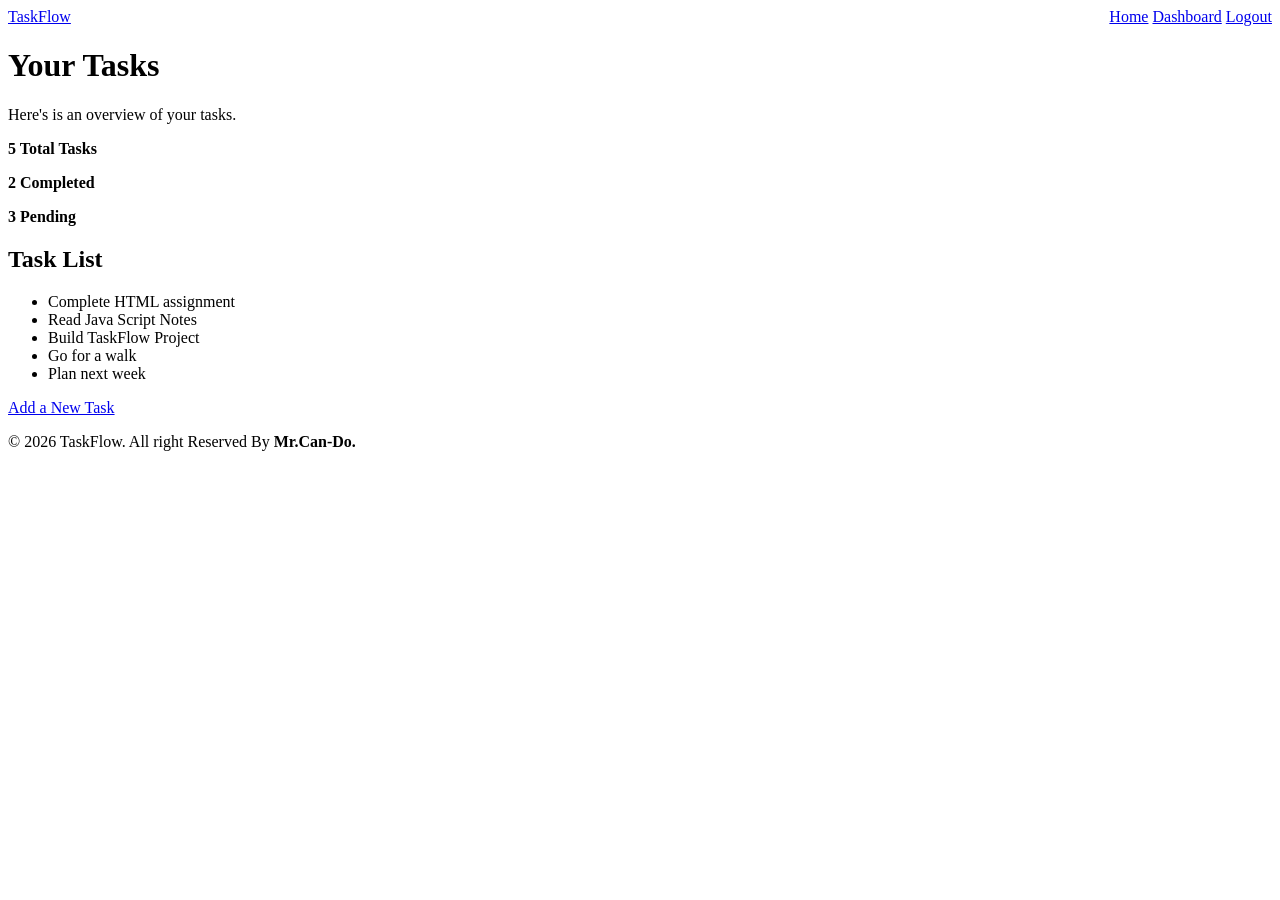
==== frontend/dashboard.html @ 13117b56 "First html Taskflow files" ====
<!doctype html>
<html>
  <head>
    <title>Dashboard.html</title>
  </head>
  <body>
    <a href="Dashboard.html">TaskFlow</a>

    <span style="float: Right">
      <a href="index.html">Home</a>
      <a href="dashboard.html">Dashboard</a>
      <a href="login.html">Logout</a>
    </span>

    <h1>Your Tasks</h1>
    <p>Here's is an overview of your tasks.</p>
    <p><strong>5 Total Tasks</strong></p>
    <p><strong>2 Completed</strong></p>
    <p><strong>3 Pending</strong></p>

    <h2>Task List</h2>
    <ul>
      <li>Complete HTML assignment</li>
      <li>Read Java Script Notes</li>
      <li>Build TaskFlow Project</li>
      <li>Go for a walk</li>
      <li>Plan next week</li>
    </ul>
    <a href="Add a New Task">Add a New Task</a>
    <p>
      &copy; 2026 TaskFlow. All right Reserved By<strong> Mr.Can-Do.</strong>
    </p>
  </body>
</html>
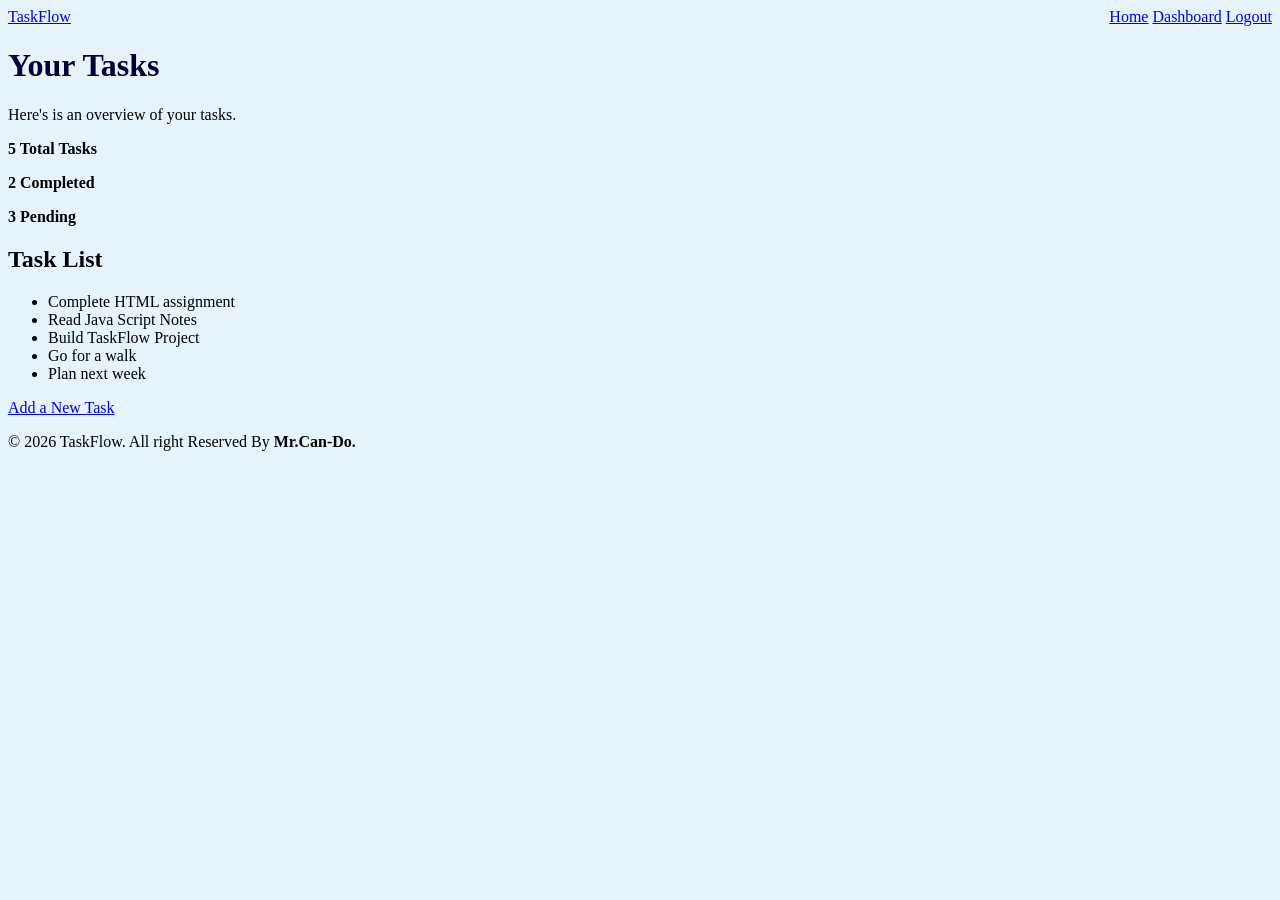
==== commit f73e853e: "First html Taskflow files" ====
--- a/frontend/dashboard.html
+++ b/frontend/dashboard.html
@@ -1,10 +1,13 @@
 <!doctype html>
 <html>
   <head>
+
     <title>Dashboard.html</title>
+     <link rel="stylesheet" href="style.css">
   </head>
   <body>
     <a href="Dashboard.html">TaskFlow</a>
+   
 
     <span style="float: Right">
       <a href="index.html">Home</a>
--- a/frontend/style.css
+++ b/frontend/style.css
@@ -0,0 +1,197 @@
+body{
+    background: rgba(220, 239, 249, 0.705);
+}
+.taskflow{
+    color: blue;
+}
+header{
+    background: rgba(216, 238, 247, 0.664);
+    display: flex;
+    justify-content: space-between;
+    align-items: center;
+    border-radius: 10px;
+    padding: 5px;
+    box-shadow: 0 0 2px black;
+    margin: 0 15px;
+}
+nav{
+    display: flex;
+    gap: 60px;   
+}
+nav a{
+    color: rgb(38, 1, 1);
+    text-decoration: none;
+}
+nav a.active{
+    font-size: 17px;
+    font-weight: bold;
+    color: blue;
+    text-decoration: underline;
+    text-underline-offset: 6px;
+    text-decoration-thickness: 3px;
+}
+form{
+    background: white;
+    padding: 30px;
+    width: 35%;
+    margin:  10px auto;
+    border-radius: 15px;
+    box-shadow: 0 2px 8px black;
+}
+form h2{
+    text-align: center;
+    color: rgb(3, 3, 85);
+    margin-bottom: 5px;
+}
+form p{
+     text-align: center;
+     color: rgb(3, 3, 85);
+     margin-bottom: 5px;
+}
+label{
+    display: block;
+    margin-top: 10px;
+    margin-bottom: 5px;
+    font-weight: bold;
+    color: rgb(3, 3, 85);
+}
+input[type = "text"],
+input[type = "email"],
+input[type = "password"]{
+    width: 100%;
+    box-sizing: border-box;
+    padding: 10px;
+    border: 1px solid black;
+    border-radius: 5px;
+    font-size: 15px;
+    outline: none;
+}
+input[type = "submit"]{
+    width: 100%;
+    padding: 10px;
+    margin-top: 20px;
+    border: none;
+    border-radius: 5px;
+    background: blue;
+    color: white;
+    font-size: 16px;
+    font-weight: bold;
+    cursor: pointer;
+}
+input[type = "submit"]:hover{
+    background: rgb(3, 201, 3);
+}
+.already{
+    color: blue;
+    text-decoration: none;
+    font-weight: bold;
+}
+.dashboard-task{
+    margin: 0 15px;
+    display: flex;
+    justify-content: space-between;
+    align-items: center;
+}
+.new-task{
+     width: 70px;
+    padding: 10px;
+    border: none;
+    border-radius: 5px;
+    background: blue;
+    color: white;
+    font-size: 16px;
+    font-weight: bold;
+    cursor: pointer;
+    text-decoration: none;
+}
+.new-task:hover{
+    background: rgb(3, 201, 3);
+}
+.task-overview{
+    background: rgba(195, 234, 249, 0.664);
+    padding: 0  60px;
+    margin: 0 15px;
+    gap: 30%;
+    display: flex;
+    margin-top: 0;
+    border-radius: 8px;
+    box-shadow: 0 0 1px black;
+}
+.strong{
+    text-align: center;
+    font-size: 25px;
+    padding: 0;
+    margin: 1px;
+}
+.task-list{
+    background: white;
+    margin: 15px;
+    padding: 5px;
+    border-radius: 8px;
+}
+.task-list ul li{
+    list-style: none;
+    padding-left:20px;
+    margin: 15px 0;
+    font-size: 18px;
+}
+/*empty check-box*/
+.task-list ul li::before{
+    content: "";
+    display: inline-block;
+    width: 15px;
+    height: 15px;
+    border: 2px solid black;
+    margin-right: 5px;
+}
+.task-list ul li.task-completed::before{
+    content: "✔️";
+    display: inline-block;
+    width: 15px;
+    height: 15px;
+    margin-right: 5px;
+    background: blue;
+    color: white;
+    border: 1px solid black;
+    text-align: center;
+    line-height: 15px;
+    font-weight: bold;
+    font-size: 14px; 
+    vertical-align: middle;  
+    box-sizing: border-box;
+}
+.task-completed{
+    text-decoration: line-through;
+    color: gray
+}
+h1{
+    color: rgb(1, 1, 53);
+
+}
+.hero{
+    position: relative;
+    overflow: hidden;
+    min-height: 200px;
+    background: linear-gradient(135deg, rgb(234, 247, 253),rgb(197, 234, 248));
+    padding: 8px 8% 40px;
+}
+
+.why-taskflow{
+   margin-left: 70px;
+   color: rgb(25, 25, 55);
+}
+.get-started{
+    text-decoration: none;
+    width: 100%;
+    padding: 10px;
+    border: none;
+    border-radius: 5px;
+    background: blue;
+    color: white;
+    font-size: 16px;
+    font-weight: bold;
+    cursor: pointer;
+}
+.get-started:hover{
+    background: rgb(3, 201, 3);
+}
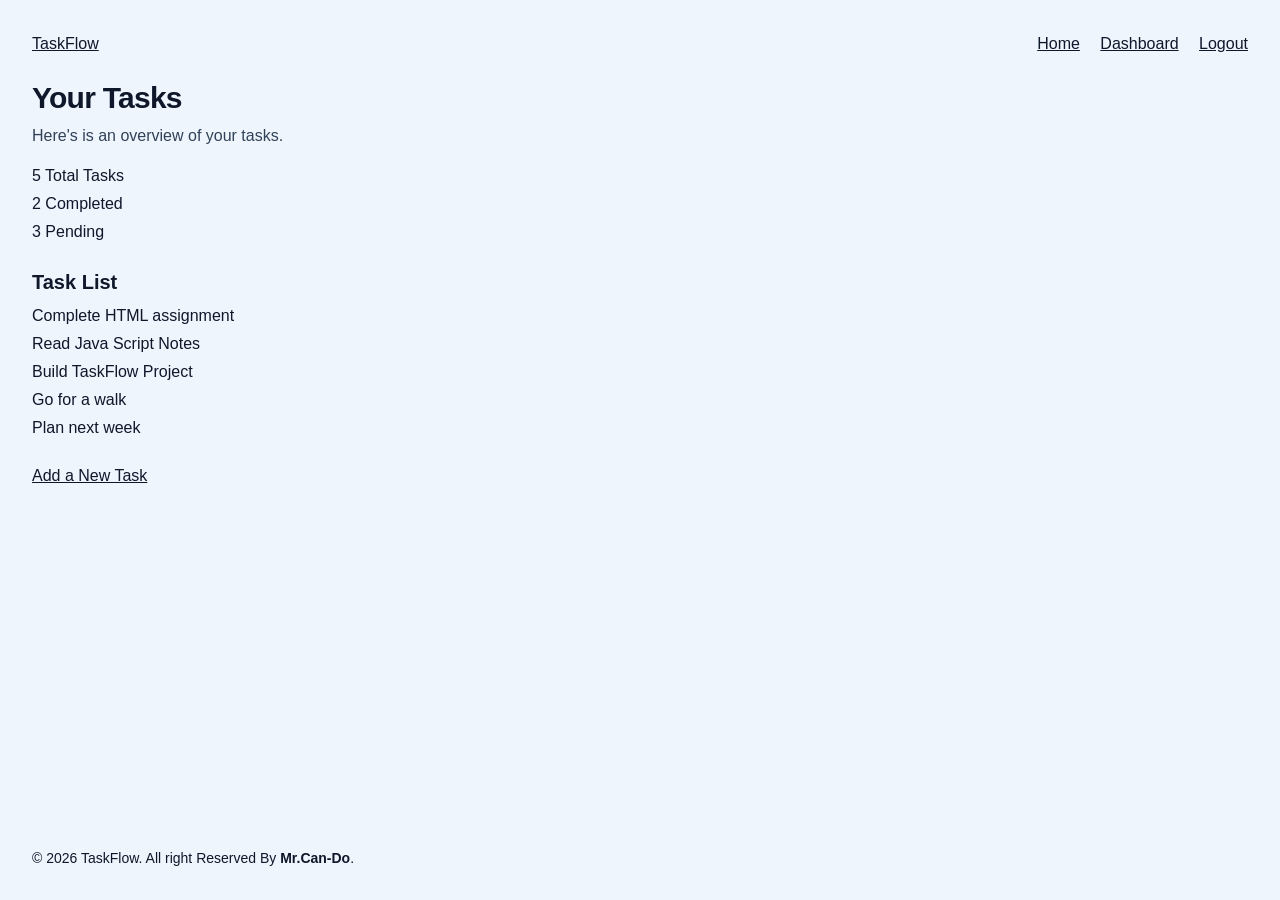
==== commit 5b53ab90: "styled with tailwindcss" ====
--- a/frontend/dashboard.html
+++ b/frontend/dashboard.html
@@ -1,37 +1,58 @@
 <!doctype html>
 <html>
   <head>
-
+    <meta name="viewport" content="width=device-width">
     <title>Dashboard.html</title>
-     <link rel="stylesheet" href="style.css">
+    <!--<link rel="stylesheet" href="style.css" />-->
+  <link rel="stylesheet" href="./output.css">
   </head>
   <body>
-    <a href="Dashboard.html">TaskFlow</a>
-   
+    
+    <body class="bg-[#eef5fc] text-slate-900 font-sans p-4 sm:p-8 flex flex-col min-h-screen">
 
-    <span style="float: Right">
-      <a href="index.html">Home</a>
-      <a href="dashboard.html">Dashboard</a>
-      <a href="login.html">Logout</a>
-    </span>
+    <!-- Top Navigation -->
+    <div class="flex justify-between items-center mb-6">
+        <a href="#" class="underline text-slate-900 font-medium">TaskFlow</a>
+        <div class="space-x-4">
+            <a href="home.html" class="underline text-slate-900">Home</a>
+            <a href="dashboard.html" class="underline text-slate-900">Dashboard</a>
+            <a href="logout.html" class="underline text-slate-900">Logout</a>
+        </div>
+    </div>
 
-    <h1>Your Tasks</h1>
-    <p>Here's is an overview of your tasks.</p>
-    <p><strong>5 Total Tasks</strong></p>
-    <p><strong>2 Completed</strong></p>
-    <p><strong>3 Pending</strong></p>
+    <!-- Main Content -->
+    <main class="flex-grow">
+        <!-- Header & Overview -->
+        <h1 class="text-3xl font-bold tracking-tight mb-2">Your Tasks</h1>
+        <p class="text-slate-700 mb-4">Here's is an overview of your tasks.</p>
 
-    <h2>Task List</h2>
-    <ul>
-      <li>Complete HTML assignment</li>
-      <li>Read Java Script Notes</li>
-      <li>Build TaskFlow Project</li>
-      <li>Go for a walk</li>
-      <li>Plan next week</li>
-    </ul>
-    <a href="Add a New Task">Add a New Task</a>
-    <p>
-      &copy; 2026 TaskFlow. All right Reserved By<strong> Mr.Can-Do.</strong>
-    </p>
-  </body>
-</html>
+        <!-- Stats -->
+        <div class="space-y-1 mb-6 font-medium">
+            <div class="text-slate-900">5 Total Tasks</div>
+            <div class="text-slate-900">2 Completed</div>
+            <div class="text-slate-900">3 Pending</div>
+        </div>
+
+        <!-- Task List Section -->
+        <h2 class="text-xl font-bold mb-2">Task List</h2>
+        <ul class="space-y-1 mb-6 text-slate-900">
+            <li>Complete HTML assignment</li>
+            <li>Read Java Script Notes</li>
+            <li>Build TaskFlow Project</li>
+            <li>Go for a walk</li>
+            <li>Plan next week</li>
+        </ul>
+
+        <!-- Add Task Link -->
+        <div class="mb-12">
+            <a href="add-task.html" class="underline text-slate-900">Add a New Task</a>
+        </div>
+    </main>
+
+    <!-- Footer -->
+    <footer class="text-slate-900 text-sm mt-auto">
+        &copy; 2026 TaskFlow. All right Reserved By <strong>Mr.Can-Do</strong>.
+    </footer>
+
+</body>
+</html>
--- a/frontend/style.css
+++ b/frontend/style.css
@@ -1,197 +1,369 @@
-body{
-    background: rgba(220, 239, 249, 0.705);
-}
-.taskflow{
-    color: blue;
-}
-header{
-    background: rgba(216, 238, 247, 0.664);
-    display: flex;
-    justify-content: space-between;
-    align-items: center;
-    border-radius: 10px;
-    padding: 5px;
-    box-shadow: 0 0 2px black;
-    margin: 0 15px;
-}
-nav{
-    display: flex;
-    gap: 60px;   
-}
-nav a{
-    color: rgb(38, 1, 1);
-    text-decoration: none;
-}
-nav a.active{
-    font-size: 17px;
-    font-weight: bold;
-    color: blue;
-    text-decoration: underline;
-    text-underline-offset: 6px;
-    text-decoration-thickness: 3px;
-}
-form{
-    background: white;
-    padding: 30px;
-    width: 35%;
-    margin:  10px auto;
-    border-radius: 15px;
-    box-shadow: 0 2px 8px black;
-}
-form h2{
-    text-align: center;
-    color: rgb(3, 3, 85);
-    margin-bottom: 5px;
-}
-form p{
-     text-align: center;
-     color: rgb(3, 3, 85);
-     margin-bottom: 5px;
-}
-label{
-    display: block;
-    margin-top: 10px;
-    margin-bottom: 5px;
-    font-weight: bold;
-    color: rgb(3, 3, 85);
-}
-input[type = "text"],
-input[type = "email"],
-input[type = "password"]{
-    width: 100%;
-    box-sizing: border-box;
-    padding: 10px;
-    border: 1px solid black;
-    border-radius: 5px;
-    font-size: 15px;
-    outline: none;
-}
-input[type = "submit"]{
-    width: 100%;
-    padding: 10px;
-    margin-top: 20px;
-    border: none;
-    border-radius: 5px;
-    background: blue;
-    color: white;
-    font-size: 16px;
-    font-weight: bold;
-    cursor: pointer;
-}
-input[type = "submit"]:hover{
-    background: rgb(3, 201, 3);
-}
-.already{
-    color: blue;
-    text-decoration: none;
-    font-weight: bold;
-}
-.dashboard-task{
-    margin: 0 15px;
-    display: flex;
-    justify-content: space-between;
-    align-items: center;
-}
-.new-task{
-     width: 70px;
-    padding: 10px;
-    border: none;
-    border-radius: 5px;
-    background: blue;
-    color: white;
-    font-size: 16px;
-    font-weight: bold;
-    cursor: pointer;
-    text-decoration: none;
-}
-.new-task:hover{
-    background: rgb(3, 201, 3);
-}
-.task-overview{
-    background: rgba(195, 234, 249, 0.664);
-    padding: 0  60px;
-    margin: 0 15px;
-    gap: 30%;
-    display: flex;
-    margin-top: 0;
-    border-radius: 8px;
-    box-shadow: 0 0 1px black;
-}
-.strong{
-    text-align: center;
-    font-size: 25px;
-    padding: 0;
-    margin: 1px;
-}
-.task-list{
-    background: white;
-    margin: 15px;
-    padding: 5px;
-    border-radius: 8px;
-}
-.task-list ul li{
-    list-style: none;
-    padding-left:20px;
-    margin: 15px 0;
-    font-size: 18px;
-}
-/*empty check-box*/
-.task-list ul li::before{
-    content: "";
-    display: inline-block;
-    width: 15px;
-    height: 15px;
-    border: 2px solid black;
-    margin-right: 5px;
-}
-.task-list ul li.task-completed::before{
-    content: "✔️";
-    display: inline-block;
-    width: 15px;
-    height: 15px;
-    margin-right: 5px;
-    background: blue;
-    color: white;
-    border: 1px solid black;
-    text-align: center;
-    line-height: 15px;
-    font-weight: bold;
-    font-size: 14px; 
-    vertical-align: middle;  
-    box-sizing: border-box;
-}
-.task-completed{
-    text-decoration: line-through;
-    color: gray
-}
-h1{
-    color: rgb(1, 1, 53);
-
-}
-.hero{
-    position: relative;
-    overflow: hidden;
-    min-height: 200px;
-    background: linear-gradient(135deg, rgb(234, 247, 253),rgb(197, 234, 248));
-    padding: 8px 8% 40px;
-}
-
-.why-taskflow{
-   margin-left: 70px;
-   color: rgb(25, 25, 55);
-}
-.get-started{
-    text-decoration: none;
-    width: 100%;
-    padding: 10px;
-    border: none;
-    border-radius: 5px;
-    background: blue;
-    color: white;
-    font-size: 16px;
-    font-weight: bold;
-    cursor: pointer;
-}
-.get-started:hover{
-    background: rgb(3, 201, 3);
-}+body {
+  background: rgba(220, 239, 249, 0.705);
+}
+.taskflow {
+  color: blue;
+}
+header {
+  background: rgba(216, 238, 247, 0.664);
+  display: flex;
+  justify-content: space-between;
+  align-items: center;
+  border-radius: 10px;
+  padding: 5px;
+  box-shadow: 0 0 2px black;
+  margin: 0 15px;
+}
+nav {
+  display: flex;
+  gap: 60px;
+}
+nav a {
+  color: rgb(38, 1, 1);
+  text-decoration: none;
+}
+nav a.active {
+  font-size: 17px;
+  font-weight: bold;
+  color: blue;
+  text-decoration: underline;
+  text-underline-offset: 6px;
+  text-decoration-thickness: 3px;
+}
+form {
+  background: white;
+  padding: 30px;
+  width: 35%;
+  margin: 10px auto;
+  border-radius: 15px;
+  box-shadow: 0 2px 8px black;
+}
+form h2 {
+  text-align: center;
+  color: rgb(3, 3, 85);
+  margin-bottom: 5px;
+}
+form p {
+  text-align: center;
+  color: rgb(3, 3, 85);
+  margin-bottom: 5px;
+}
+label {
+  display: block;
+  margin-top: 10px;
+  margin-bottom: 5px;
+  font-weight: bold;
+  color: rgb(3, 3, 85);
+}
+input[type="text"],
+input[type="email"],
+input[type="password"] {
+  width: 100%;
+  box-sizing: border-box;
+  padding: 10px;
+  border: 1px solid black;
+  border-radius: 5px;
+  font-size: 15px;
+  outline: none;
+}
+input[type="submit"] {
+  width: 100%;
+  padding: 10px;
+  margin-top: 20px;
+  border: none;
+  border-radius: 5px;
+  background: blue;
+  color: white;
+  font-size: 16px;
+  font-weight: bold;
+  cursor: pointer;
+}
+input[type="submit"]:hover {
+  background: rgb(3, 201, 3);
+}
+.already {
+  color: blue;
+  text-decoration: none;
+  font-weight: bold;
+}
+.dashboard-task {
+  margin: 0 15px;
+  display: flex;
+  justify-content: space-between;
+  align-items: center;
+}
+.new-task {
+  width: 70px;
+  padding: 10px;
+  border: none;
+  border-radius: 5px;
+  background: blue;
+  color: white;
+  font-size: 16px;
+  font-weight: bold;
+  cursor: pointer;
+  text-decoration: none;
+}
+.new-task:hover {
+  background: rgb(3, 201, 3);
+}
+.task-overview {
+  background: rgba(195, 234, 249, 0.664);
+  padding: 0 60px;
+  margin: 0 15px;
+  gap: 30%;
+  display: flex;
+  margin-top: 0;
+  border-radius: 8px;
+  box-shadow: 0 0 1px black;
+}
+.strong {
+  text-align: center;
+  font-size: 25px;
+  padding: 0;
+  margin: 1px;
+}
+.task-list {
+  background: white;
+  margin: 15px;
+  padding: 5px;
+  border-radius: 8px;
+}
+.task-list ul li {
+  list-style: none;
+  padding-left: 20px;
+  margin: 15px 0;
+  font-size: 18px;
+}
+
+.task-list ul li::before {
+  content: "";
+  display: inline-block;
+  width: 15px;
+  height: 15px;
+  border: 2px solid black;
+  margin-right: 5px;
+}
+.task-list ul li.task-completed::before {
+  content: "✔️";
+  display: inline-block;
+  width: 15px;
+  height: 15px;
+  margin-right: 5px;
+  background: blue;
+  color: white;
+  border: 1px solid black;
+  text-align: center;
+  line-height: 15px;
+  font-weight: bold;
+  font-size: 14px;
+  vertical-align: middle;
+  box-sizing: border-box;
+}
+.task-completed {
+  text-decoration: line-through;
+  color: gray;
+}
+h1 {
+  color: rgb(1, 1, 53);
+}
+.hero {
+  position: relative;
+  overflow: hidden;
+  min-height: 200px;
+  background: linear-gradient(135deg, rgb(234, 247, 253), rgb(197, 234, 248));
+  padding: 8px 8% 40px;
+}
+
+.why-taskflow {
+  margin-left: 70px;
+  color: rgb(25, 25, 55);
+}
+.get-started {
+  text-decoration: none;
+  width: 100%;
+  padding: 10px;
+  border: none;
+  border-radius: 5px;
+  background: blue;
+  color: white;
+  font-size: 16px;
+  font-weight: bold;
+  cursor: pointer;
+}
+.get-started:hover {
+  background: rgb(3, 201, 3);
+}
+
+* {
+  box-sizing: border-box;
+  margin: 0;
+  padding: 0;
+}
+body {
+  font-family: "Segoe UI", Arial, sans-serif;
+  background: #e6f3f8;
+  color: #0a1931;
+  line-height: 1.6;
+  min-height: 100vh;
+}
+a {
+  color: #0a1931;
+}
+header {
+  display: flex;
+  justify-content: space-between;
+  align-items: center;
+  padding: 16px 5%;
+  background: rgba(255, 255, 255, 0.9);
+  backdrop-filter: blur(8px);
+  position: sticky;
+  top: 0;
+  border-bottom: 1px solid #d0e4ee;
+  flex-wrap: wrap;
+  gap: 10px;
+}
+.logo {
+  font-weight: 800;
+  font-size: 1.5rem;
+  text-decoration: none;
+  color: blue;
+}
+nav {
+  display: flex;
+  gap: 18px;
+}
+nav a {
+  text-decoration: none;
+  font-weight: 500;
+}
+nav a.active {
+  color: blue;
+  font-weight: 700;
+  border-bottom: 3px solid blue;
+}
+
+/* Index */
+.hero {
+  padding: 60px 8%;
+  background: linear-gradient(135deg, #d6eef8 0%, #c1e6f3 100%);
+}
+.hero h1 {
+  font-size: clamp(1.8rem, 5vw, 2.8rem);
+  max-width: 600px;
+}
+.hero h1 span {
+  color: blue;
+}
+.hero p {
+  max-width: 600px;
+  margin: 15px 0;
+}
+.btn {
+  background: blue;
+  color: white;
+  padding: 12px 24px;
+  border: none;
+  border-radius: 6px;
+  font-weight: 700;
+  cursor: pointer;
+}
+.why {
+  padding: 40px 8%;
+}
+.why ul {
+  margin-left: 20px;
+  margin-top: 15px;
+}
+
+/* Forms - Login & Signup */
+.form-wrapper {
+  display: flex;
+  justify-content: center;
+  padding: 30px 15px;
+}
+.form-card {
+  background: white;
+  width: 100%;
+  max-width: 480px;
+  padding: 35px 28px;
+  border-radius: 18px;
+  box-shadow: 0 8px 25px rgba(0, 0, 0, 0.15);
+}
+.form-card h1 {
+  text-align: center;
+  margin-bottom: 8px;
+}
+.form-card .sub {
+  text-align: center;
+  margin-bottom: 25px;
+  opacity: 0.8;
+}
+.form-card label {
+  display: block;
+  font-weight: 700;
+  margin: 18px 0 8px;
+}
+.form-card input {
+  width: 100%;
+  padding: 12px 14px;
+  font-size: 1rem;
+  border: 1.5px solid #333;
+  border-radius: 8px;
+}
+.check {
+  display: flex;
+  align-items: center;
+  gap: 8px;
+  margin: 18px 0;
+}
+.form-card button {
+  width: 100px;
+  padding: 10px;
+  border-radius: 6px;
+  border: 1px solid #333;
+  cursor: pointer;
+  background: #f1f1f1;
+}
+.form-footer {
+  text-align: center;
+  margin-top: 20px;
+}
+footer {
+  text-align: center;
+  padding: 25px;
+  margin-top: 40px;
+  font-size: 0.9rem;
+}
+
+/* Dashboard */
+.dashboard-main {
+  padding: 20px 5%;
+}
+.stats {
+  display: grid;
+  grid-template-columns: repeat(auto-fit, minmax(130px, 1fr));
+  gap: 15px;
+  margin: 20px 0;
+}
+.stat {
+  background: white;
+  padding: 15px;
+  border-radius: 10px;
+}
+.task-list {
+  background: white;
+  padding: 20px;
+  border-radius: 10px;
+  margin-top: 20px;
+}
+
+/* Responsive Breakpoints */
+@media (min-width: 700px) {
+  header {
+    padding: 16px 8%;
+  }
+  .dashboard-main {
+    padding: 30px 8%;
+  }
+}
--- a/frontend/output.css
+++ b/frontend/output.css
@@ -0,0 +1,912 @@
+/*! tailwindcss v4.3.3 | MIT License | https://tailwindcss.com */
+@layer properties;
+@layer theme, base, components, utilities;
+@layer theme {
+  :root, :host {
+    --font-sans: -apple-system, BlinkMacSystemFont, "Segoe UI", Roboto, "Helvetica Neue",
+      "Noto Sans", Arial, sans-serif, "Apple Color Emoji", "Segoe UI Emoji",
+      "Segoe UI Symbol", "Noto Color Emoji";
+    --font-mono: ui-monospace, SFMono-Regular, Menlo, Monaco, Consolas, "Liberation Mono",
+      "Courier New", monospace;
+    --color-blue-100: oklch(93.2% 0.032 255.585);
+    --color-blue-300: oklch(80.9% 0.105 251.813);
+    --color-blue-500: oklch(62.3% 0.214 259.815);
+    --color-blue-600: oklch(54.6% 0.245 262.881);
+    --color-blue-700: oklch(48.8% 0.243 264.376);
+    --color-blue-800: oklch(42.4% 0.199 265.638);
+    --color-indigo-950: oklch(25.7% 0.09 281.288);
+    --color-slate-700: oklch(37.2% 0.044 257.287);
+    --color-slate-900: oklch(20.8% 0.042 265.755);
+    --color-gray-50: oklch(98.5% 0.002 247.839);
+    --color-gray-100: oklch(96.7% 0.003 264.542);
+    --color-gray-200: oklch(92.8% 0.006 264.531);
+    --color-gray-300: oklch(87.2% 0.01 258.338);
+    --color-gray-400: oklch(70.7% 0.022 261.325);
+    --color-gray-500: oklch(55.1% 0.027 264.364);
+    --color-gray-600: oklch(44.6% 0.03 256.802);
+    --color-gray-700: oklch(37.3% 0.034 259.733);
+    --color-gray-800: oklch(27.8% 0.033 256.848);
+    --color-gray-900: oklch(21% 0.034 264.665);
+    --color-black: #000;
+    --color-white: #fff;
+    --spacing: 0.25rem;
+    --container-md: 28rem;
+    --container-lg: 32rem;
+    --container-4xl: 56rem;
+    --text-xs: 0.75rem;
+    --text-xs--line-height: calc(1 / 0.75);
+    --text-sm: 0.875rem;
+    --text-sm--line-height: calc(1.25 / 0.875);
+    --text-base: 1rem;
+    --text-base--line-height: calc(1.5 / 1);
+    --text-lg: 1.125rem;
+    --text-lg--line-height: calc(1.75 / 1.125);
+    --text-xl: 1.25rem;
+    --text-xl--line-height: calc(1.75 / 1.25);
+    --text-2xl: 1.5rem;
+    --text-2xl--line-height: calc(2 / 1.5);
+    --text-3xl: 1.875rem;
+    --text-3xl--line-height: calc(2.25 / 1.875);
+    --text-4xl: 2.25rem;
+    --text-4xl--line-height: calc(2.5 / 2.25);
+    --text-5xl: 3rem;
+    --text-5xl--line-height: 1;
+    --font-weight-medium: 500;
+    --font-weight-semibold: 600;
+    --font-weight-bold: 700;
+    --font-weight-extrabold: 800;
+    --tracking-tight: -0.025em;
+    --radius-md: 0.375rem;
+    --radius-lg: 0.5rem;
+    --radius-2xl: 1rem;
+    --radius-3xl: 1.5rem;
+    --default-transition-duration: 150ms;
+    --default-transition-timing-function: cubic-bezier(0.4, 0, 0.2, 1);
+    --default-font-family: var(--font-sans);
+    --default-mono-font-family: var(--font-mono);
+  }
+}
+@layer base {
+  *, ::after, ::before, ::backdrop, ::file-selector-button {
+    box-sizing: border-box;
+    margin: 0;
+    padding: 0;
+    border: 0 solid;
+  }
+  html, :host {
+    line-height: 1.5;
+    -webkit-text-size-adjust: 100%;
+    tab-size: 4;
+    font-family: var(--default-font-family, -apple-system, BlinkMacSystemFont, "Segoe UI", Roboto, "Helvetica Neue", "Noto Sans", Arial, sans-serif, "Apple Color Emoji", "Segoe UI Emoji", "Segoe UI Symbol", "Noto Color Emoji");
+    font-feature-settings: var(--default-font-feature-settings, normal);
+    font-variation-settings: var(--default-font-variation-settings, normal);
+    -webkit-tap-highlight-color: transparent;
+  }
+  hr {
+    height: 0;
+    color: inherit;
+    border-top-width: 1px;
+  }
+  abbr:where([title]) {
+    -webkit-text-decoration: underline dotted;
+    text-decoration: underline dotted;
+  }
+  h1, h2, h3, h4, h5, h6 {
+    font-size: inherit;
+    font-weight: inherit;
+  }
+  a {
+    color: inherit;
+    -webkit-text-decoration: inherit;
+    text-decoration: inherit;
+  }
+  b, strong {
+    font-weight: bolder;
+  }
+  code, kbd, samp, pre {
+    font-family: var(--default-mono-font-family, ui-monospace, SFMono-Regular, Menlo, Monaco, Consolas, "Liberation Mono", "Courier New", monospace);
+    font-feature-settings: var(--default-mono-font-feature-settings, normal);
+    font-variation-settings: var(--default-mono-font-variation-settings, normal);
+    font-size: 1em;
+  }
+  small {
+    font-size: 80%;
+  }
+  sub, sup {
+    font-size: 75%;
+    line-height: 0;
+    position: relative;
+    vertical-align: baseline;
+  }
+  sub {
+    bottom: -0.25em;
+  }
+  sup {
+    top: -0.5em;
+  }
+  table {
+    text-indent: 0;
+    border-color: inherit;
+    border-collapse: collapse;
+  }
+  :-moz-focusring:where(:not(iframe)) {
+    outline: auto;
+  }
+  progress {
+    vertical-align: baseline;
+  }
+  summary {
+    display: list-item;
+  }
+  ol, ul, menu {
+    list-style: none;
+  }
+  img, svg, video, canvas, audio, iframe, embed, object {
+    display: block;
+    vertical-align: middle;
+  }
+  img, video {
+    max-width: 100%;
+    height: auto;
+  }
+  button, input, select, optgroup, textarea, ::file-selector-button {
+    font: inherit;
+    font-feature-settings: inherit;
+    font-variation-settings: inherit;
+    letter-spacing: inherit;
+    color: inherit;
+    border-radius: 0;
+    background-color: transparent;
+    opacity: 1;
+  }
+  :where(select:is([multiple], [size])) optgroup {
+    font-weight: bolder;
+  }
+  :where(select:is([multiple], [size])) optgroup option {
+    padding-inline-start: 20px;
+  }
+  ::file-selector-button {
+    margin-inline-end: 4px;
+  }
+  ::placeholder {
+    opacity: 1;
+  }
+  @supports (not (-webkit-appearance: -apple-pay-button))  or (contain-intrinsic-size: 1px) {
+    ::placeholder {
+      color: currentcolor;
+      @supports (color: color-mix(in lab, red, red)) {
+        color: color-mix(in oklab, currentcolor 50%, transparent);
+      }
+    }
+  }
+  textarea {
+    resize: vertical;
+  }
+  ::-webkit-search-decoration {
+    -webkit-appearance: none;
+  }
+  ::-webkit-date-and-time-value {
+    min-height: 1lh;
+    text-align: inherit;
+  }
+  ::-webkit-datetime-edit {
+    display: inline-flex;
+  }
+  ::-webkit-datetime-edit-fields-wrapper {
+    padding: 0;
+  }
+  ::-webkit-datetime-edit, ::-webkit-datetime-edit-year-field, ::-webkit-datetime-edit-month-field, ::-webkit-datetime-edit-day-field, ::-webkit-datetime-edit-hour-field, ::-webkit-datetime-edit-minute-field, ::-webkit-datetime-edit-second-field, ::-webkit-datetime-edit-millisecond-field, ::-webkit-datetime-edit-meridiem-field {
+    padding-block: 0;
+  }
+  ::-webkit-calendar-picker-indicator {
+    line-height: 1;
+  }
+  :-moz-ui-invalid {
+    box-shadow: none;
+  }
+  button, input:where([type="button"], [type="reset"], [type="submit"]), ::file-selector-button {
+    appearance: button;
+  }
+  ::-webkit-inner-spin-button, ::-webkit-outer-spin-button {
+    height: auto;
+  }
+  [hidden]:where(:not([hidden="until-found"])) {
+    display: none !important;
+  }
+}
+@layer utilities {
+  .fixed {
+    position: fixed;
+  }
+  .top-14 {
+    top: calc(var(--spacing) * 14);
+  }
+  .left-0 {
+    left: 0px;
+  }
+  .z-50 {
+    z-index: 50;
+  }
+  .mx-auto {
+    margin-inline: auto;
+  }
+  .mt-0\.5 {
+    margin-top: calc(var(--spacing) * 0.5);
+  }
+  .mt-2 {
+    margin-top: calc(var(--spacing) * 2);
+  }
+  .mt-6 {
+    margin-top: calc(var(--spacing) * 6);
+  }
+  .mt-8 {
+    margin-top: calc(var(--spacing) * 8);
+  }
+  .mt-auto {
+    margin-top: auto;
+  }
+  .mb-1 {
+    margin-bottom: var(--spacing);
+  }
+  .mb-2 {
+    margin-bottom: calc(var(--spacing) * 2);
+  }
+  .mb-3 {
+    margin-bottom: calc(var(--spacing) * 3);
+  }
+  .mb-4 {
+    margin-bottom: calc(var(--spacing) * 4);
+  }
+  .mb-6 {
+    margin-bottom: calc(var(--spacing) * 6);
+  }
+  .mb-8 {
+    margin-bottom: calc(var(--spacing) * 8);
+  }
+  .mb-10 {
+    margin-bottom: calc(var(--spacing) * 10);
+  }
+  .mb-12 {
+    margin-bottom: calc(var(--spacing) * 12);
+  }
+  .block {
+    display: block;
+  }
+  .flex {
+    display: flex;
+  }
+  .hidden {
+    display: none;
+  }
+  .inline-block {
+    display: inline-block;
+  }
+  .table {
+    display: table;
+  }
+  .h-0\.5 {
+    height: calc(var(--spacing) * 0.5);
+  }
+  .h-5 {
+    height: calc(var(--spacing) * 5);
+  }
+  .h-\[300px\] {
+    height: 300px;
+  }
+  .min-h-\[80vh\] {
+    min-height: 80vh;
+  }
+  .min-h-screen {
+    min-height: 100vh;
+  }
+  .w-5 {
+    width: calc(var(--spacing) * 5);
+  }
+  .w-\[260px\] {
+    width: 260px;
+  }
+  .w-full {
+    width: 100%;
+  }
+  .max-w-4xl {
+    max-width: var(--container-4xl);
+  }
+  .max-w-lg {
+    max-width: var(--container-lg);
+  }
+  .max-w-md {
+    max-width: var(--container-md);
+  }
+  .flex-grow {
+    flex-grow: 1;
+  }
+  .border-collapse {
+    border-collapse: collapse;
+  }
+  .cursor-pointer {
+    cursor: pointer;
+  }
+  .resize {
+    resize: both;
+  }
+  .flex-col {
+    flex-direction: column;
+  }
+  .items-center {
+    align-items: center;
+  }
+  .justify-between {
+    justify-content: space-between;
+  }
+  .justify-center {
+    justify-content: center;
+  }
+  .gap-3 {
+    gap: calc(var(--spacing) * 3);
+  }
+  :where(.space-y-1 > :not(:last-child)) {
+    --tw-space-y-reverse: 0;
+    margin-block-start: calc(var(--spacing) * var(--tw-space-y-reverse));
+    margin-block-end: calc(var(--spacing) * calc(1 - var(--tw-space-y-reverse)));
+  }
+  :where(.space-y-3 > :not(:last-child)) {
+    --tw-space-y-reverse: 0;
+    margin-block-start: calc(calc(var(--spacing) * 3) * var(--tw-space-y-reverse));
+    margin-block-end: calc(calc(var(--spacing) * 3) * calc(1 - var(--tw-space-y-reverse)));
+  }
+  :where(.space-y-4 > :not(:last-child)) {
+    --tw-space-y-reverse: 0;
+    margin-block-start: calc(calc(var(--spacing) * 4) * var(--tw-space-y-reverse));
+    margin-block-end: calc(calc(var(--spacing) * 4) * calc(1 - var(--tw-space-y-reverse)));
+  }
+  :where(.space-y-6 > :not(:last-child)) {
+    --tw-space-y-reverse: 0;
+    margin-block-start: calc(calc(var(--spacing) * 6) * var(--tw-space-y-reverse));
+    margin-block-end: calc(calc(var(--spacing) * 6) * calc(1 - var(--tw-space-y-reverse)));
+  }
+  :where(.space-x-4 > :not(:last-child)) {
+    --tw-space-x-reverse: 0;
+    margin-inline-start: calc(calc(var(--spacing) * 4) * var(--tw-space-x-reverse));
+    margin-inline-end: calc(calc(var(--spacing) * 4) * calc(1 - var(--tw-space-x-reverse)));
+  }
+  :where(.space-x-8 > :not(:last-child)) {
+    --tw-space-x-reverse: 0;
+    margin-inline-start: calc(calc(var(--spacing) * 8) * var(--tw-space-x-reverse));
+    margin-inline-end: calc(calc(var(--spacing) * 8) * calc(1 - var(--tw-space-x-reverse)));
+  }
+  .rounded {
+    border-radius: 0.25rem;
+  }
+  .rounded-2xl {
+    border-radius: var(--radius-2xl);
+  }
+  .rounded-3xl {
+    border-radius: var(--radius-3xl);
+  }
+  .rounded-full {
+    border-radius: calc(infinity * 1px);
+  }
+  .rounded-lg {
+    border-radius: var(--radius-lg);
+  }
+  .rounded-md {
+    border-radius: var(--radius-md);
+  }
+  .border {
+    border-style: var(--tw-border-style);
+    border-width: 1px;
+  }
+  .border-t {
+    border-top-style: var(--tw-border-style);
+    border-top-width: 1px;
+  }
+  .border-b {
+    border-bottom-style: var(--tw-border-style);
+    border-bottom-width: 1px;
+  }
+  .border-b-2 {
+    border-bottom-style: var(--tw-border-style);
+    border-bottom-width: 2px;
+  }
+  .border-blue-100 {
+    border-color: var(--color-blue-100);
+  }
+  .border-gray-100 {
+    border-color: var(--color-gray-100);
+  }
+  .border-gray-200 {
+    border-color: var(--color-gray-200);
+  }
+  .border-gray-300 {
+    border-color: var(--color-gray-300);
+  }
+  .border-gray-400 {
+    border-color: var(--color-gray-400);
+  }
+  .bg-\[\#EAF2FC\] {
+    background-color: #EAF2FC;
+  }
+  .bg-\[\#eef5f9\] {
+    background-color: #eef5f9;
+  }
+  .bg-\[\#eef5fc\] {
+    background-color: #eef5fc;
+  }
+  .bg-\[\#f0f0f0\] {
+    background-color: #f0f0f0;
+  }
+  .bg-blue-600 {
+    background-color: var(--color-blue-600);
+  }
+  .bg-blue-700 {
+    background-color: var(--color-blue-700);
+  }
+  .bg-blue-800 {
+    background-color: var(--color-blue-800);
+  }
+  .bg-gray-50 {
+    background-color: var(--color-gray-50);
+  }
+  .bg-white {
+    background-color: var(--color-white);
+  }
+  .bg-gradient-to-r {
+    --tw-gradient-position: to right in oklab;
+    background-image: linear-gradient(var(--tw-gradient-stops));
+  }
+  .from-\[\#dff0fe\] {
+    --tw-gradient-from: #dff0fe;
+    --tw-gradient-stops: var(--tw-gradient-via-stops, var(--tw-gradient-position), var(--tw-gradient-from) var(--tw-gradient-from-position), var(--tw-gradient-to) var(--tw-gradient-to-position));
+  }
+  .via-\[\#cce7fd\] {
+    --tw-gradient-via: #cce7fd;
+    --tw-gradient-via-stops: var(--tw-gradient-position), var(--tw-gradient-from) var(--tw-gradient-from-position), var(--tw-gradient-via) var(--tw-gradient-via-position), var(--tw-gradient-to) var(--tw-gradient-to-position);
+    --tw-gradient-stops: var(--tw-gradient-via-stops);
+  }
+  .to-\[\#b8ddfc\] {
+    --tw-gradient-to: #b8ddfc;
+    --tw-gradient-stops: var(--tw-gradient-via-stops, var(--tw-gradient-position), var(--tw-gradient-from) var(--tw-gradient-from-position), var(--tw-gradient-to) var(--tw-gradient-to-position));
+  }
+  .p-4 {
+    padding: calc(var(--spacing) * 4);
+  }
+  .p-8 {
+    padding: calc(var(--spacing) * 8);
+  }
+  .p-10 {
+    padding: calc(var(--spacing) * 10);
+  }
+  .px-2 {
+    padding-inline: calc(var(--spacing) * 2);
+  }
+  .px-3 {
+    padding-inline: calc(var(--spacing) * 3);
+  }
+  .px-4 {
+    padding-inline: calc(var(--spacing) * 4);
+  }
+  .px-6 {
+    padding-inline: calc(var(--spacing) * 6);
+  }
+  .px-8 {
+    padding-inline: calc(var(--spacing) * 8);
+  }
+  .py-1 {
+    padding-block: var(--spacing);
+  }
+  .py-1\.5 {
+    padding-block: calc(var(--spacing) * 1.5);
+  }
+  .py-2 {
+    padding-block: calc(var(--spacing) * 2);
+  }
+  .py-2\.5 {
+    padding-block: calc(var(--spacing) * 2.5);
+  }
+  .py-3 {
+    padding-block: calc(var(--spacing) * 3);
+  }
+  .py-4 {
+    padding-block: calc(var(--spacing) * 4);
+  }
+  .py-8 {
+    padding-block: calc(var(--spacing) * 8);
+  }
+  .py-10 {
+    padding-block: calc(var(--spacing) * 10);
+  }
+  .py-16 {
+    padding-block: calc(var(--spacing) * 16);
+  }
+  .pt-2 {
+    padding-top: calc(var(--spacing) * 2);
+  }
+  .pb-1 {
+    padding-bottom: var(--spacing);
+  }
+  .text-center {
+    text-align: center;
+  }
+  .font-sans {
+    font-family: var(--font-sans);
+  }
+  .text-2xl {
+    font-size: var(--text-2xl);
+    line-height: var(--tw-leading, var(--text-2xl--line-height));
+  }
+  .text-3xl {
+    font-size: var(--text-3xl);
+    line-height: var(--tw-leading, var(--text-3xl--line-height));
+  }
+  .text-4xl {
+    font-size: var(--text-4xl);
+    line-height: var(--tw-leading, var(--text-4xl--line-height));
+  }
+  .text-5xl {
+    font-size: var(--text-5xl);
+    line-height: var(--tw-leading, var(--text-5xl--line-height));
+  }
+  .text-lg {
+    font-size: var(--text-lg);
+    line-height: var(--tw-leading, var(--text-lg--line-height));
+  }
+  .text-sm {
+    font-size: var(--text-sm);
+    line-height: var(--tw-leading, var(--text-sm--line-height));
+  }
+  .text-xl {
+    font-size: var(--text-xl);
+    line-height: var(--tw-leading, var(--text-xl--line-height));
+  }
+  .text-xs {
+    font-size: var(--text-xs);
+    line-height: var(--tw-leading, var(--text-xs--line-height));
+  }
+  .font-bold {
+    --tw-font-weight: var(--font-weight-bold);
+    font-weight: var(--font-weight-bold);
+  }
+  .font-extrabold {
+    --tw-font-weight: var(--font-weight-extrabold);
+    font-weight: var(--font-weight-extrabold);
+  }
+  .font-medium {
+    --tw-font-weight: var(--font-weight-medium);
+    font-weight: var(--font-weight-medium);
+  }
+  .font-semibold {
+    --tw-font-weight: var(--font-weight-semibold);
+    font-weight: var(--font-weight-semibold);
+  }
+  .tracking-tight {
+    --tw-tracking: var(--tracking-tight);
+    letter-spacing: var(--tracking-tight);
+  }
+  .text-\[\#0d1333\] {
+    color: #0d1333;
+  }
+  .text-\[\#0f172a\] {
+    color: #0f172a;
+  }
+  .text-black {
+    color: var(--color-black);
+  }
+  .text-blue-500 {
+    color: var(--color-blue-500);
+  }
+  .text-blue-600 {
+    color: var(--color-blue-600);
+  }
+  .text-blue-700 {
+    color: var(--color-blue-700);
+  }
+  .text-blue-800 {
+    color: var(--color-blue-800);
+  }
+  .text-gray-500 {
+    color: var(--color-gray-500);
+  }
+  .text-gray-600 {
+    color: var(--color-gray-600);
+  }
+  .text-gray-700 {
+    color: var(--color-gray-700);
+  }
+  .text-gray-800 {
+    color: var(--color-gray-800);
+  }
+  .text-gray-900 {
+    color: var(--color-gray-900);
+  }
+  .text-indigo-950 {
+    color: var(--color-indigo-950);
+  }
+  .text-slate-700 {
+    color: var(--color-slate-700);
+  }
+  .text-slate-900 {
+    color: var(--color-slate-900);
+  }
+  .text-white {
+    color: var(--color-white);
+  }
+  .underline {
+    text-decoration-line: underline;
+  }
+  .underline-offset-4 {
+    text-underline-offset: 4px;
+  }
+  .accent-blue-600 {
+    accent-color: var(--color-blue-600);
+  }
+  .shadow {
+    --tw-shadow: 0 1px 3px 0 var(--tw-shadow-color, rgb(0 0 0 / 0.1)), 0 1px 2px -1px var(--tw-shadow-color, rgb(0 0 0 / 0.1));
+    box-shadow: var(--tw-inset-shadow), var(--tw-inset-ring-shadow), var(--tw-ring-offset-shadow), var(--tw-ring-shadow), var(--tw-shadow);
+  }
+  .shadow-2xl {
+    --tw-shadow: 0 25px 50px -12px var(--tw-shadow-color, rgb(0 0 0 / 0.25));
+    box-shadow: var(--tw-inset-shadow), var(--tw-inset-ring-shadow), var(--tw-ring-offset-shadow), var(--tw-ring-shadow), var(--tw-shadow);
+  }
+  .shadow-inner {
+    --tw-shadow: inset 0 2px 4px 0 var(--tw-shadow-color, rgb(0 0 0 / 0.05));
+    box-shadow: var(--tw-inset-shadow), var(--tw-inset-ring-shadow), var(--tw-ring-offset-shadow), var(--tw-ring-shadow), var(--tw-shadow);
+  }
+  .shadow-lg {
+    --tw-shadow: 0 10px 15px -3px var(--tw-shadow-color, rgb(0 0 0 / 0.1)), 0 4px 6px -4px var(--tw-shadow-color, rgb(0 0 0 / 0.1));
+    box-shadow: var(--tw-inset-shadow), var(--tw-inset-ring-shadow), var(--tw-ring-offset-shadow), var(--tw-ring-shadow), var(--tw-shadow);
+  }
+  .shadow-md {
+    --tw-shadow: 0 4px 6px -1px var(--tw-shadow-color, rgb(0 0 0 / 0.1)), 0 2px 4px -2px var(--tw-shadow-color, rgb(0 0 0 / 0.1));
+    box-shadow: var(--tw-inset-shadow), var(--tw-inset-ring-shadow), var(--tw-ring-offset-shadow), var(--tw-ring-shadow), var(--tw-shadow);
+  }
+  .shadow-sm {
+    --tw-shadow: 0 1px 3px 0 var(--tw-shadow-color, rgb(0 0 0 / 0.1)), 0 1px 2px -1px var(--tw-shadow-color, rgb(0 0 0 / 0.1));
+    box-shadow: var(--tw-inset-shadow), var(--tw-inset-ring-shadow), var(--tw-ring-offset-shadow), var(--tw-ring-shadow), var(--tw-shadow);
+  }
+  .shadow-xl {
+    --tw-shadow: 0 20px 25px -5px var(--tw-shadow-color, rgb(0 0 0 / 0.1)), 0 8px 10px -6px var(--tw-shadow-color, rgb(0 0 0 / 0.1));
+    box-shadow: var(--tw-inset-shadow), var(--tw-inset-ring-shadow), var(--tw-ring-offset-shadow), var(--tw-ring-shadow), var(--tw-shadow);
+  }
+  .outline {
+    outline-style: var(--tw-outline-style);
+    outline-width: 1px;
+  }
+  .transition {
+    transition-property: color, background-color, border-color, outline-color, text-decoration-color, fill, stroke, --tw-gradient-from, --tw-gradient-via, --tw-gradient-to, opacity, box-shadow, transform, translate, scale, rotate, filter, -webkit-backdrop-filter, backdrop-filter, display, content-visibility, overlay, pointer-events;
+    transition-timing-function: var(--tw-ease, var(--default-transition-timing-function));
+    transition-duration: var(--tw-duration, var(--default-transition-duration));
+  }
+  .duration-200 {
+    --tw-duration: 200ms;
+    transition-duration: 200ms;
+  }
+  @media (hover: hover) {
+    .hover\:bg-blue-700:hover {
+      background-color: var(--color-blue-700);
+    }
+    .hover\:bg-blue-800:hover {
+      background-color: var(--color-blue-800);
+    }
+    .hover\:bg-gray-200:hover {
+      background-color: var(--color-gray-200);
+    }
+    .hover\:text-blue-700:hover {
+      color: var(--color-blue-700);
+    }
+    .hover\:underline:hover {
+      text-decoration-line: underline;
+    }
+  }
+  .focus\:ring-0:focus {
+    --tw-ring-shadow: var(--tw-ring-inset,) 0 0 0 calc(0px + var(--tw-ring-offset-width)) var(--tw-ring-color, currentcolor);
+    box-shadow: var(--tw-inset-shadow), var(--tw-inset-ring-shadow), var(--tw-ring-offset-shadow), var(--tw-ring-shadow), var(--tw-shadow);
+  }
+  .focus\:ring-1:focus {
+    --tw-ring-shadow: var(--tw-ring-inset,) 0 0 0 calc(1px + var(--tw-ring-offset-width)) var(--tw-ring-color, currentcolor);
+    box-shadow: var(--tw-inset-shadow), var(--tw-inset-ring-shadow), var(--tw-ring-offset-shadow), var(--tw-ring-shadow), var(--tw-shadow);
+  }
+  .focus\:ring-2:focus {
+    --tw-ring-shadow: var(--tw-ring-inset,) 0 0 0 calc(2px + var(--tw-ring-offset-width)) var(--tw-ring-color, currentcolor);
+    box-shadow: var(--tw-inset-shadow), var(--tw-inset-ring-shadow), var(--tw-ring-offset-shadow), var(--tw-ring-shadow), var(--tw-shadow);
+  }
+  .focus\:ring-blue-300:focus {
+    --tw-ring-color: var(--color-blue-300);
+  }
+  .focus\:ring-blue-500:focus {
+    --tw-ring-color: var(--color-blue-500);
+  }
+  .focus\:outline-none:focus {
+    --tw-outline-style: none;
+    outline-style: none;
+  }
+  @media (width >= 40rem) {
+    .sm\:p-8 {
+      padding: calc(var(--spacing) * 8);
+    }
+  }
+  @media (width >= 48rem) {
+    .md\:text-4xl {
+      font-size: var(--text-4xl);
+      line-height: var(--tw-leading, var(--text-4xl--line-height));
+    }
+    .md\:text-base {
+      font-size: var(--text-base);
+      line-height: var(--tw-leading, var(--text-base--line-height));
+    }
+  }
+}
+@property --tw-space-y-reverse {
+  syntax: "*";
+  inherits: false;
+  initial-value: 0;
+}
+@property --tw-space-x-reverse {
+  syntax: "*";
+  inherits: false;
+  initial-value: 0;
+}
+@property --tw-border-style {
+  syntax: "*";
+  inherits: false;
+  initial-value: solid;
+}
+@property --tw-gradient-position {
+  syntax: "*";
+  inherits: false;
+}
+@property --tw-gradient-from {
+  syntax: "<color>";
+  inherits: false;
+  initial-value: #0000;
+}
+@property --tw-gradient-via {
+  syntax: "<color>";
+  inherits: false;
+  initial-value: #0000;
+}
+@property --tw-gradient-to {
+  syntax: "<color>";
+  inherits: false;
+  initial-value: #0000;
+}
+@property --tw-gradient-stops {
+  syntax: "*";
+  inherits: false;
+}
+@property --tw-gradient-via-stops {
+  syntax: "*";
+  inherits: false;
+}
+@property --tw-gradient-from-position {
+  syntax: "<length-percentage>";
+  inherits: false;
+  initial-value: 0%;
+}
+@property --tw-gradient-via-position {
+  syntax: "<length-percentage>";
+  inherits: false;
+  initial-value: 50%;
+}
+@property --tw-gradient-to-position {
+  syntax: "<length-percentage>";
+  inherits: false;
+  initial-value: 100%;
+}
+@property --tw-font-weight {
+  syntax: "*";
+  inherits: false;
+}
+@property --tw-tracking {
+  syntax: "*";
+  inherits: false;
+}
+@property --tw-shadow {
+  syntax: "*";
+  inherits: false;
+  initial-value: 0 0 #0000;
+}
+@property --tw-shadow-color {
+  syntax: "*";
+  inherits: false;
+}
+@property --tw-shadow-alpha {
+  syntax: "<percentage>";
+  inherits: false;
+  initial-value: 100%;
+}
+@property --tw-inset-shadow {
+  syntax: "*";
+  inherits: false;
+  initial-value: 0 0 #0000;
+}
+@property --tw-inset-shadow-color {
+  syntax: "*";
+  inherits: false;
+}
+@property --tw-inset-shadow-alpha {
+  syntax: "<percentage>";
+  inherits: false;
+  initial-value: 100%;
+}
+@property --tw-ring-color {
+  syntax: "*";
+  inherits: false;
+}
+@property --tw-ring-shadow {
+  syntax: "*";
+  inherits: false;
+  initial-value: 0 0 #0000;
+}
+@property --tw-inset-ring-color {
+  syntax: "*";
+  inherits: false;
+}
+@property --tw-inset-ring-shadow {
+  syntax: "*";
+  inherits: false;
+  initial-value: 0 0 #0000;
+}
+@property --tw-ring-inset {
+  syntax: "*";
+  inherits: false;
+}
+@property --tw-ring-offset-width {
+  syntax: "<length>";
+  inherits: false;
+  initial-value: 0px;
+}
+@property --tw-ring-offset-color {
+  syntax: "*";
+  inherits: false;
+  initial-value: #fff;
+}
+@property --tw-ring-offset-shadow {
+  syntax: "*";
+  inherits: false;
+  initial-value: 0 0 #0000;
+}
+@property --tw-outline-style {
+  syntax: "*";
+  inherits: false;
+  initial-value: solid;
+}
+@property --tw-duration {
+  syntax: "*";
+  inherits: false;
+}
+@layer properties {
+  @supports ((-webkit-hyphens: none) and (not (margin-trim: inline))) or ((-moz-orient: inline) and (not (color:rgb(from red r g b)))) {
+    *, ::before, ::after, ::backdrop {
+      --tw-space-y-reverse: 0;
+      --tw-space-x-reverse: 0;
+      --tw-border-style: solid;
+      --tw-gradient-position: initial;
+      --tw-gradient-from: #0000;
+      --tw-gradient-via: #0000;
+      --tw-gradient-to: #0000;
+      --tw-gradient-stops: initial;
+      --tw-gradient-via-stops: initial;
+      --tw-gradient-from-position: 0%;
+      --tw-gradient-via-position: 50%;
+      --tw-gradient-to-position: 100%;
+      --tw-font-weight: initial;
+      --tw-tracking: initial;
+      --tw-shadow: 0 0 #0000;
+      --tw-shadow-color: initial;
+      --tw-shadow-alpha: 100%;
+      --tw-inset-shadow: 0 0 #0000;
+      --tw-inset-shadow-color: initial;
+      --tw-inset-shadow-alpha: 100%;
+      --tw-ring-color: initial;
+      --tw-ring-shadow: 0 0 #0000;
+      --tw-inset-ring-color: initial;
+      --tw-inset-ring-shadow: 0 0 #0000;
+      --tw-ring-inset: initial;
+      --tw-ring-offset-width: 0px;
+      --tw-ring-offset-color: #fff;
+      --tw-ring-offset-shadow: 0 0 #0000;
+      --tw-outline-style: solid;
+      --tw-duration: initial;
+    }
+  }
+}
